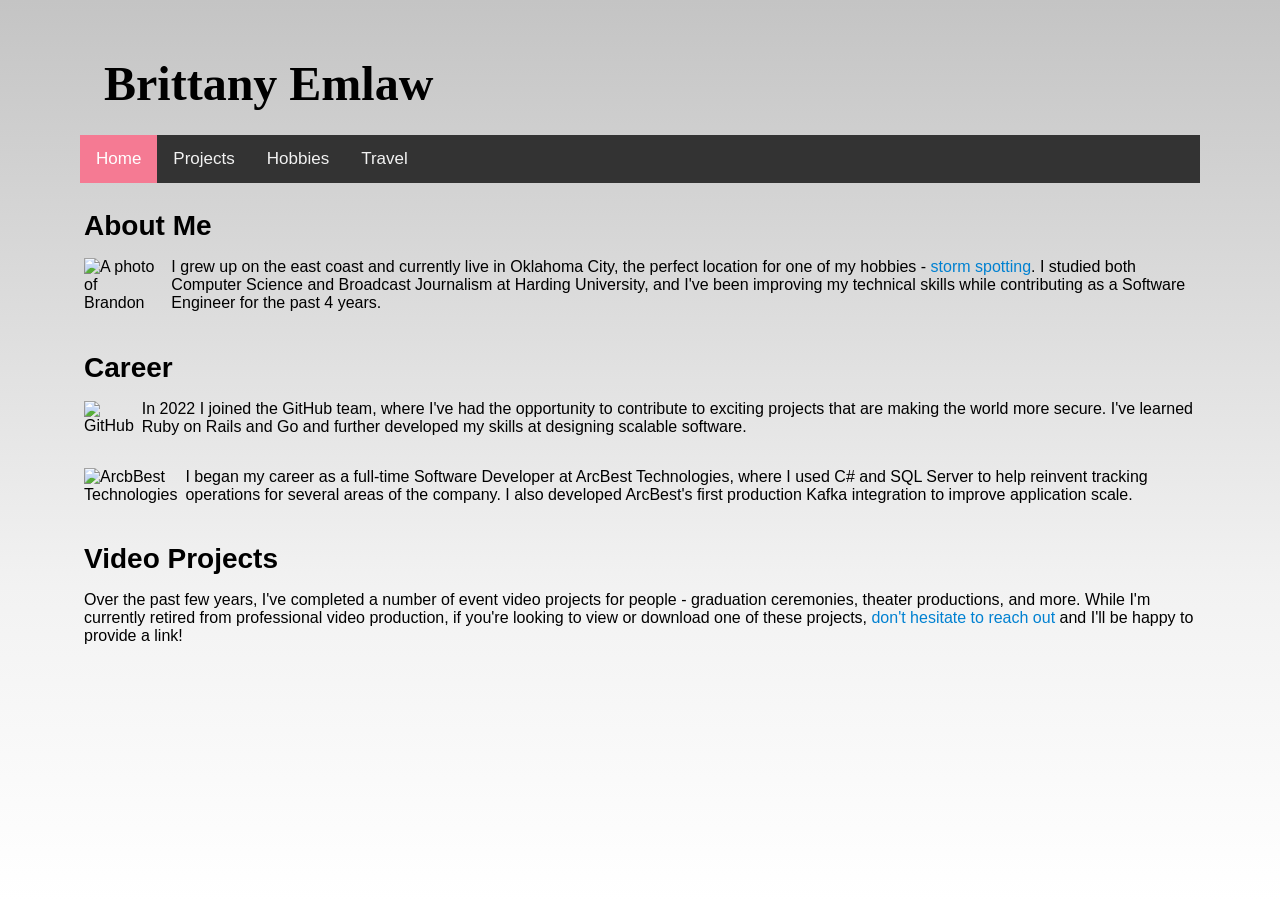
==== index.html @ 4a49444a "Update heading and highlight color" ====
<!DOCTYPE html>
<html>
	
  <head>
    <meta charset="UTF-8">
		<meta name="viewport" content="width=device-width, initial-scale=1.0">
    <link rel="stylesheet" href="style.css">
    <title>Brittany Emlaw</title>
  </head>
  <body>
    <header>
      <h1>Brittany Emlaw</h1>
    </header>
    <div class="navigation" id="navigation">
      <a href="." class="active">Home</a>
      <a href="projects.html">Projects</a>
      <a href="hobbies.html">Hobbies</a>
      <a href="travel.html">Travel</a>
    </div>
    <main>
      <section id="about">
        <h2>About Me</h2>
        <div id="about-content">
          <img src="images/brandon.jpg" alt="A photo of Brandon"/>
          <p>I grew up on the east coast and currently live in Oklahoma City, the perfect location for one of my hobbies - <a href="hobbies.html#storm-spotting">storm spotting</a>. 
          I studied both Computer Science and Broadcast Journalism at Harding University, and I've been improving my technical skills while contributing
          as a Software Engineer for the past 4 years.
          </p>
        </div>
      </section>
			<section id="career">
				<h2>Career</h2>
        <div id="career-milestones">
          <div class="career-milestone">
            <p><img src="images/github.png" alt="GitHub"/></p>
            <p>In 2022 I joined the GitHub team, where I've had the opportunity to contribute to exciting projects that are making the world more secure.
            I've learned Ruby on Rails and Go and further developed my skills at designing scalable software.</p>
          </div>
          <div class="career-milestone">
            <p><img src="images/arcbest.png" alt="ArcbBest Technologies"/></p>
            <p>I began my career as a full-time Software Developer at ArcBest Technologies, where I used C# and SQL Server to help 
            reinvent tracking operations for several areas of the company. I also developed ArcBest's first production Kafka integration to improve application scale.</p>
          </div>
        </div>
      </section>
      <section id="video-projects">
        <h2>Video Projects</h2>
        <p>Over the past few years, I've completed a number of event video projects for people - graduation ceremonies, theater productions, and more. While I'm 
          currently retired from professional video production, if you're looking to view or download one of these projects, 
          <a href="mailto:video@brandonemlaw.com">don't hesitate to reach out</a> and I'll be happy to provide a link!
        </p>
      </section>
    </main>
  </body>
</html>
---- style.css ----
html {
    background: rgb(255,255,255);
    background: linear-gradient(0deg, rgba(255,255,255,1) 0%, rgba(242,242,242,1) 35%, rgba(196,196,196,1) 100%);
    background-repeat: no-repeat;
    height: 100%;
}

body {
    font-family: Avenir, sans-serif;
    max-width: 70em;
    margin: auto;
    padding-bottom: 3em;
}

main {
    padding: 0.25em;
}

h1 {
    font-size: 3em;
    padding: 0.5em;
    margin-bottom: 0;
    font-family: 'Savoye LET', cursive;
}

h2 {
    font-size: 1.75em;
    margin-bottom: 0;
}

h3 {
    font-size: 1.5em;
}

a { 
    color: #0081d1;
    text-decoration: none
}

#career-milestones {
    display: flex;
    flex-wrap: wrap;
}

/* Navigation Bar */
#navigation {
    background-color: #333;
    overflow: hidden;
}
#navigation a {
    float: left;
    display: block;
    color: #f2f2f2;
    text-align: center;
    padding: 14px 16px;
    text-decoration: none;
    font-size: 17px;
  }
#navigation a:hover {
    background-color: #ddd;
    color: black;
}
#navigation a.active {
    background-color: #f57a93;
    color: white;
  }
  

/* About Section */
#about-content {
    display: flex;
    align-items: center;
}
#about-content img {
    margin-right: 1em;
    width: auto;
    height: auto;
}

.career-milestone {
    display: flex;
    align-items: center;
    padding: 0;
}

.career-milestone h3 {
    display: flex;
    justify-content: center;
    flex-wrap: wrap;
    padding-right: 1em;
}

.career-milestone img {
    height: auto;
    width: 8em;
    padding-right: 0.5em;
}

.career-milestone span {
    vertical-align: center;
}

.image-stack {
    display: flex;
    flex-wrap: wrap;
}

.split-content {
    display: flex;
    align-items: center;
}
.split-content-left img {
    width: 30vw;
    margin-right: 1em;
}
.split-content-right img {
    width: 30vw;
    margin-left: 1em;
}


/* Reusable Styles */
.full-image {
    width: 100%
}

.right-image {
    float: right;
    max-width: 500px;
    padding-left: 1em;
}

.small-right-image {
    float: right;
    max-width: 300px;
    padding-left: 1em;
}
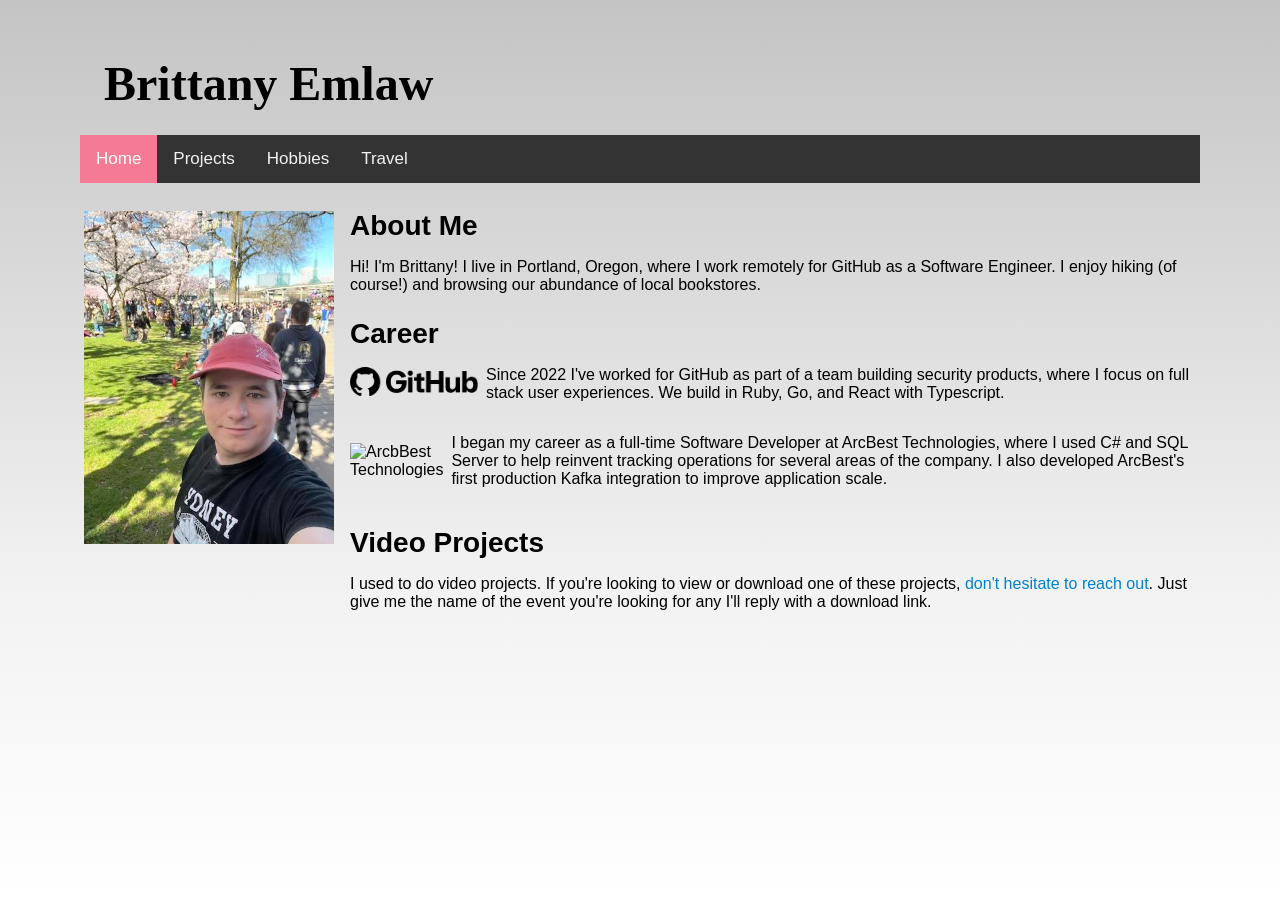
==== commit cfdd5992: "Homepage rework" ====
--- a/index.html
+++ b/index.html
@@ -18,38 +18,40 @@
       <a href="travel.html">Travel</a>
     </div>
     <main>
-      <section id="about">
-        <h2>About Me</h2>
-        <div id="about-content">
-          <img src="images/brandon.jpg" alt="A photo of Brandon"/>
-          <p>I grew up on the east coast and currently live in Oklahoma City, the perfect location for one of my hobbies - <a href="hobbies.html#storm-spotting">storm spotting</a>. 
-          I studied both Computer Science and Broadcast Journalism at Harding University, and I've been improving my technical skills while contributing
-          as a Software Engineer for the past 4 years.
+      <div id="image-container">
+        <img src="images/brittany.jpg" alt="A photo of Brittany"/>
+      </div>
+      <div>
+        <section id="about">
+          <h2>About Me</h2>
+          <div id="about-content">
+            <p>Hi! I'm Brittany! I live in Portland, Oregon, where I work remotely for GitHub as a Software Engineer. 
+              I enjoy hiking (of course!) and browsing our abundance of local bookstores. 
+            </p>
+          </div>
+        </section>
+        <section id="career">
+          <h2>Career</h2>
+          <div id="career-milestones">
+            <div class="career-milestone">
+              <p><img src="images/github2.png" alt="GitHub"/></p>
+              <p>Since 2022 I've worked for GitHub as part of a team building security products, where I focus on full stack user experiences. We build in Ruby, Go, and React with Typescript.</p>
+            </div>
+            <div class="career-milestone">
+              <p><img src="images/arcbest.png" alt="ArcbBest Technologies"/></p>
+              <p>I began my career as a full-time Software Developer at ArcBest Technologies, where I used C# and SQL Server to help 
+              reinvent tracking operations for several areas of the company. I also developed ArcBest's first production Kafka integration to improve application scale.</p>
+            </div>
+          </div>
+        </section>
+        <section id="video-projects">
+          <h2>Video Projects</h2>
+          <p>I used to do video projects. If you're looking to view or download one of these projects, 
+            <a href="mailto:video@brittanyemlaw.com">don't hesitate to reach out</a>. Just give me the name
+            of the event you're looking for any I'll reply with a download link.
           </p>
-        </div>
-      </section>
-			<section id="career">
-				<h2>Career</h2>
-        <div id="career-milestones">
-          <div class="career-milestone">
-            <p><img src="images/github.png" alt="GitHub"/></p>
-            <p>In 2022 I joined the GitHub team, where I've had the opportunity to contribute to exciting projects that are making the world more secure.
-            I've learned Ruby on Rails and Go and further developed my skills at designing scalable software.</p>
-          </div>
-          <div class="career-milestone">
-            <p><img src="images/arcbest.png" alt="ArcbBest Technologies"/></p>
-            <p>I began my career as a full-time Software Developer at ArcBest Technologies, where I used C# and SQL Server to help 
-            reinvent tracking operations for several areas of the company. I also developed ArcBest's first production Kafka integration to improve application scale.</p>
-          </div>
-        </div>
-      </section>
-      <section id="video-projects">
-        <h2>Video Projects</h2>
-        <p>Over the past few years, I've completed a number of event video projects for people - graduation ceremonies, theater productions, and more. While I'm 
-          currently retired from professional video production, if you're looking to view or download one of these projects, 
-          <a href="mailto:video@brandonemlaw.com">don't hesitate to reach out</a> and I'll be happy to provide a link!
-        </p>
-      </section>
+        </section>
+      </div>
     </main>
   </body>
 </html>
--- a/style.css
+++ b/style.css
@@ -60,21 +60,26 @@
     background-color: #ddd;
     color: black;
 }
+
 #navigation a.active {
     background-color: #f57a93;
     color: white;
   }
   
-
-/* About Section */
-#about-content {
+main {
     display: flex;
     align-items: center;
 }
-#about-content img {
+
+#image-container {
+    align-self: flex-start;
+}
+
+#image-container img {
     margin-right: 1em;
-    width: auto;
+    width: 250px;
     height: auto;
+    margin-top: 1.5em;
 }
 
 .career-milestone {
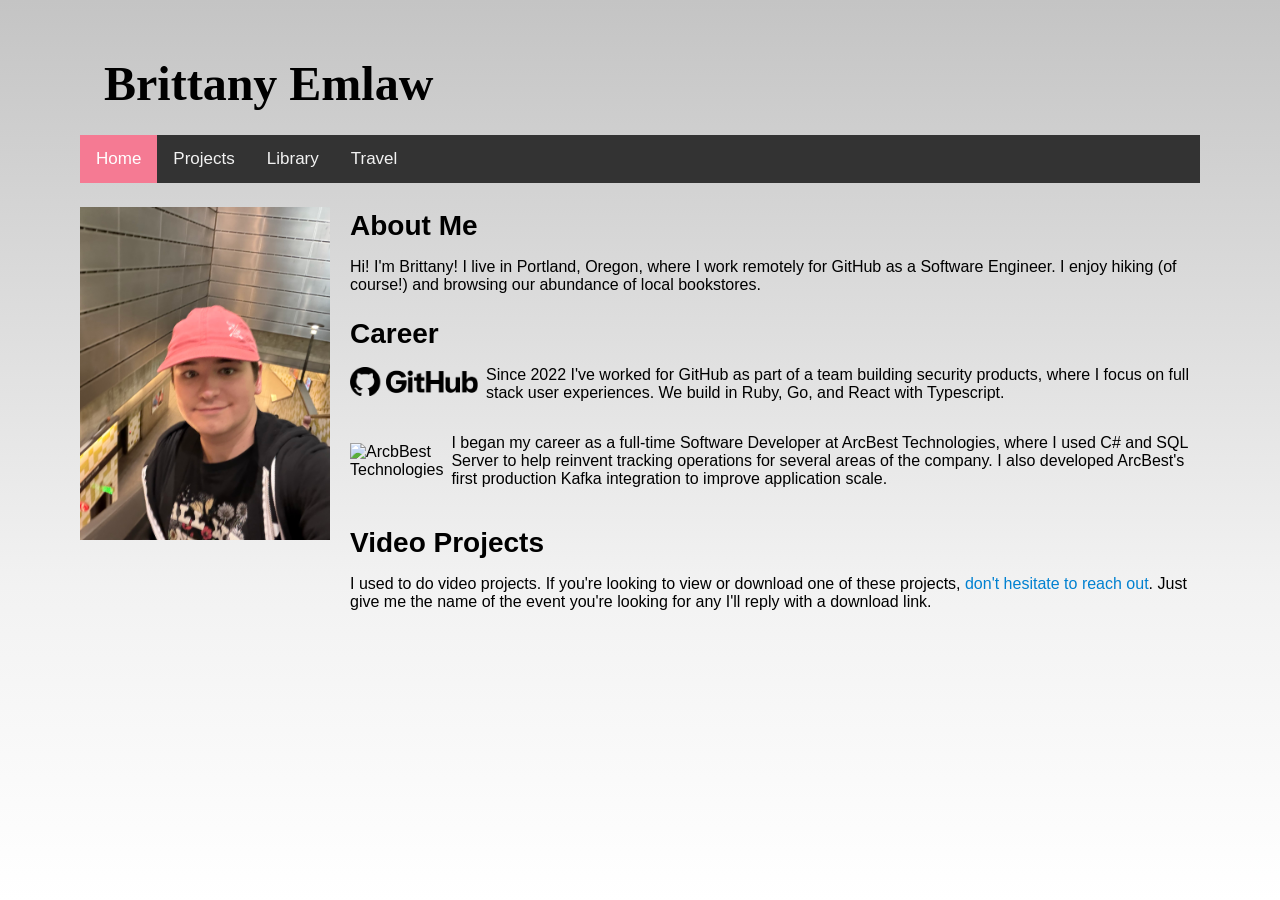
==== commit 08f025b2: "Building out new version" ====
--- a/index.html
+++ b/index.html
@@ -14,14 +14,14 @@
     <div class="navigation" id="navigation">
       <a href="." class="active">Home</a>
       <a href="projects.html">Projects</a>
-      <a href="hobbies.html">Hobbies</a>
+      <a href="library.html">Library</a>
       <a href="travel.html">Travel</a>
     </div>
-    <main>
+    <div id="split-container">
       <div id="image-container">
-        <img src="images/brittany.jpg" alt="A photo of Brittany"/>
+        <img src="images/brittany.jpg" alt="A photo of Brittany in a black tshirt and pink hat ascending an escalator in a transit station."/>
       </div>
-      <div>
+      <main>
         <section id="about">
           <h2>About Me</h2>
           <div id="about-content">
@@ -51,7 +51,7 @@
             of the event you're looking for any I'll reply with a download link.
           </p>
         </section>
-      </div>
-    </main>
+      </main>
+    </div>
   </body>
 </html>
--- a/style.css
+++ b/style.css
@@ -66,7 +66,7 @@
     color: white;
   }
   
-main {
+#split-container {
     display: flex;
     align-items: center;
 }
@@ -110,6 +110,23 @@
     flex-wrap: wrap;
 }
 
+.floating-image {
+    width: 300px;
+    float: left;
+    padding-right: 1em;
+}
+
+/* Scrolling bookshelf */
+.scrollable-bookshelf {
+    display: flex;
+    overflow-x: auto;
+}
+.scrollable-bookshelf img {
+    height: 300px;
+    margin-right: 1em;
+}
+
+
 .split-content {
     display: flex;
     align-items: center;
